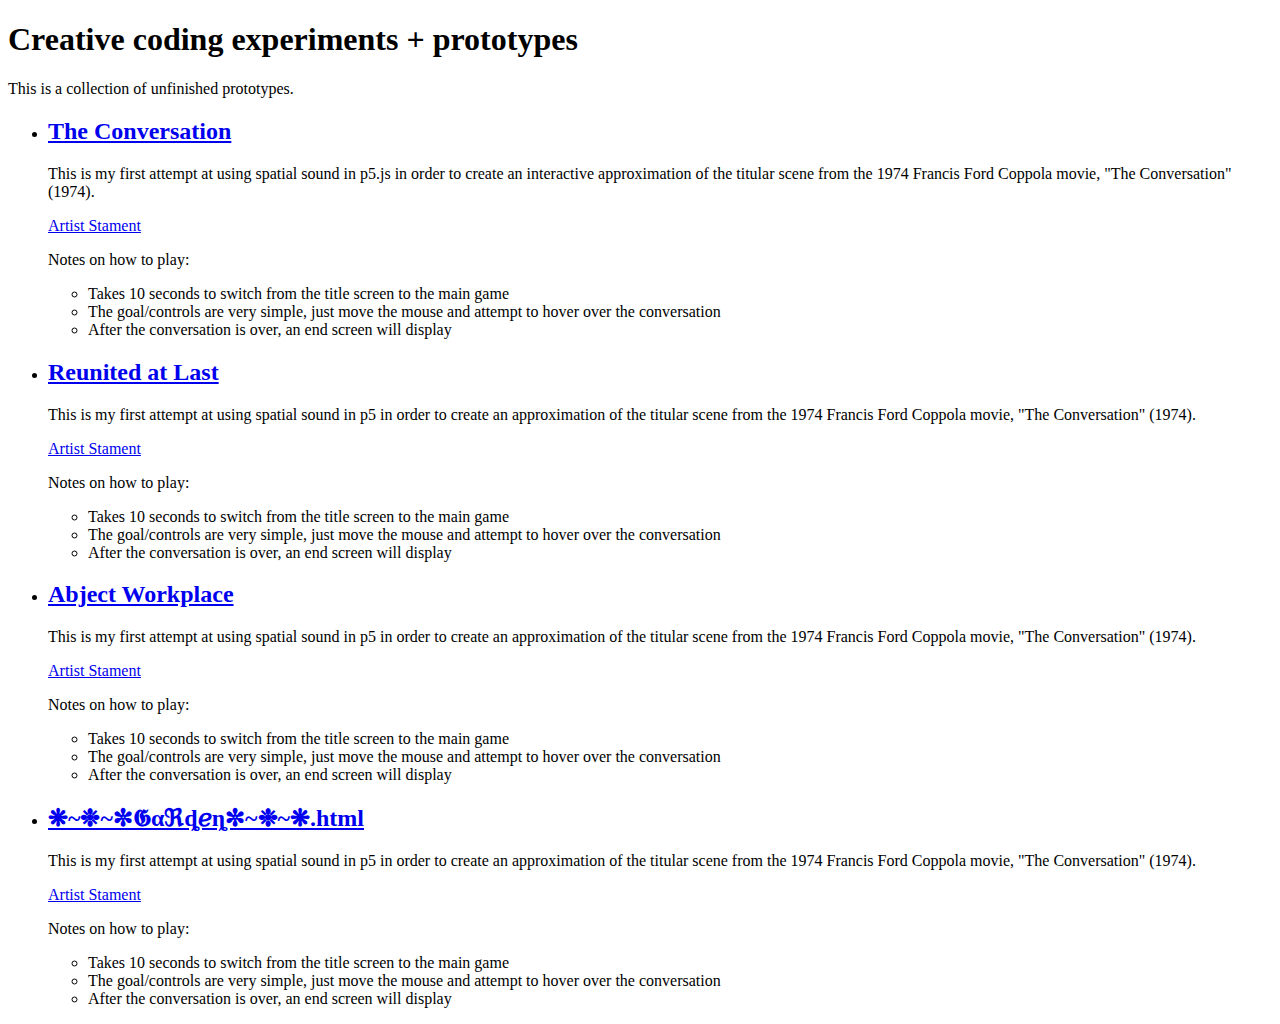
==== index.html @ 9c79a171 "first commit" ====
<!DOCTYPE html>
<html lang="en">
<head>
    <meta charset="UTF-8">
    <meta http-equiv="X-UA-Compatible" content="IE=edge">
    <meta name="viewport" content="width=device-width, initial-scale=1.0">
    <title>Creative coding experiments + prototypes</title>
</head>
<body>
    <header>
        <nav></nav>
    </header>
    <main>
        <h1>Creative coding experiments + prototypes</h1>
        <p>This is a collection of unfinished prototypes.</p>
        <ul>
            <li>
                <h2>
                    <a href="#">The Conversation</a>
                </h2>
                <p>This is my first attempt at using spatial sound in p5.js in order to create an interactive approximation of the titular scene from the 1974 Francis Ford Coppola movie, "The Conversation" (1974).</p>
                <a href="#">Artist Stament</a>
                <p>Notes on how to play:</p>
                <ul>
                    <li>Takes 10 seconds to switch from the title screen to the main game</li>
                    <li>The goal/controls are very simple, just move the mouse and attempt to hover over the conversation</li>
                    <li>After the conversation is over, an end screen will display</li>
                </ul>
            </li>
            <li>
                <h2>
                    <a href="#">Reunited at Last</a>
                </h2>
                <p>This is my first attempt at using spatial sound in p5 in order to create an approximation of the titular scene from the 1974 Francis Ford Coppola movie, "The Conversation" (1974).</p>
                <a href="#">Artist Stament</a>
                <p>Notes on how to play:</p>
                <ul>
                    <li>Takes 10 seconds to switch from the title screen to the main game</li>
                    <li>The goal/controls are very simple, just move the mouse and attempt to hover over the conversation</li>
                    <li>After the conversation is over, an end screen will display</li>
                </ul>
            </li>
            <li>
                <h2>
                    <a href="#">Abject Workplace</a>
                </h2>
                <p>This is my first attempt at using spatial sound in p5 in order to create an approximation of the titular scene from the 1974 Francis Ford Coppola movie, "The Conversation" (1974).</p>
                <a href="#">Artist Stament</a>
                <p>Notes on how to play:</p>
                <ul>
                    <li>Takes 10 seconds to switch from the title screen to the main game</li>
                    <li>The goal/controls are very simple, just move the mouse and attempt to hover over the conversation</li>
                    <li>After the conversation is over, an end screen will display</li>
                </ul>
            </li>
            <li>
                <h2>
                    <a href="#">❋~❉~✼𝕲αℜȡℯȵ✼~❉~❋.html</a>
                </h2>
                <p>This is my first attempt at using spatial sound in p5 in order to create an approximation of the titular scene from the 1974 Francis Ford Coppola movie, "The Conversation" (1974).</p>
                <a href="#">Artist Stament</a>
                <p>Notes on how to play:</p>
                <ul>
                    <li>Takes 10 seconds to switch from the title screen to the main game</li>
                    <li>The goal/controls are very simple, just move the mouse and attempt to hover over the conversation</li>
                    <li>After the conversation is over, an end screen will display</li>
                </ul>
            </li>
        </ul>
    </main>
    <footer></footer>
</body>
</html>
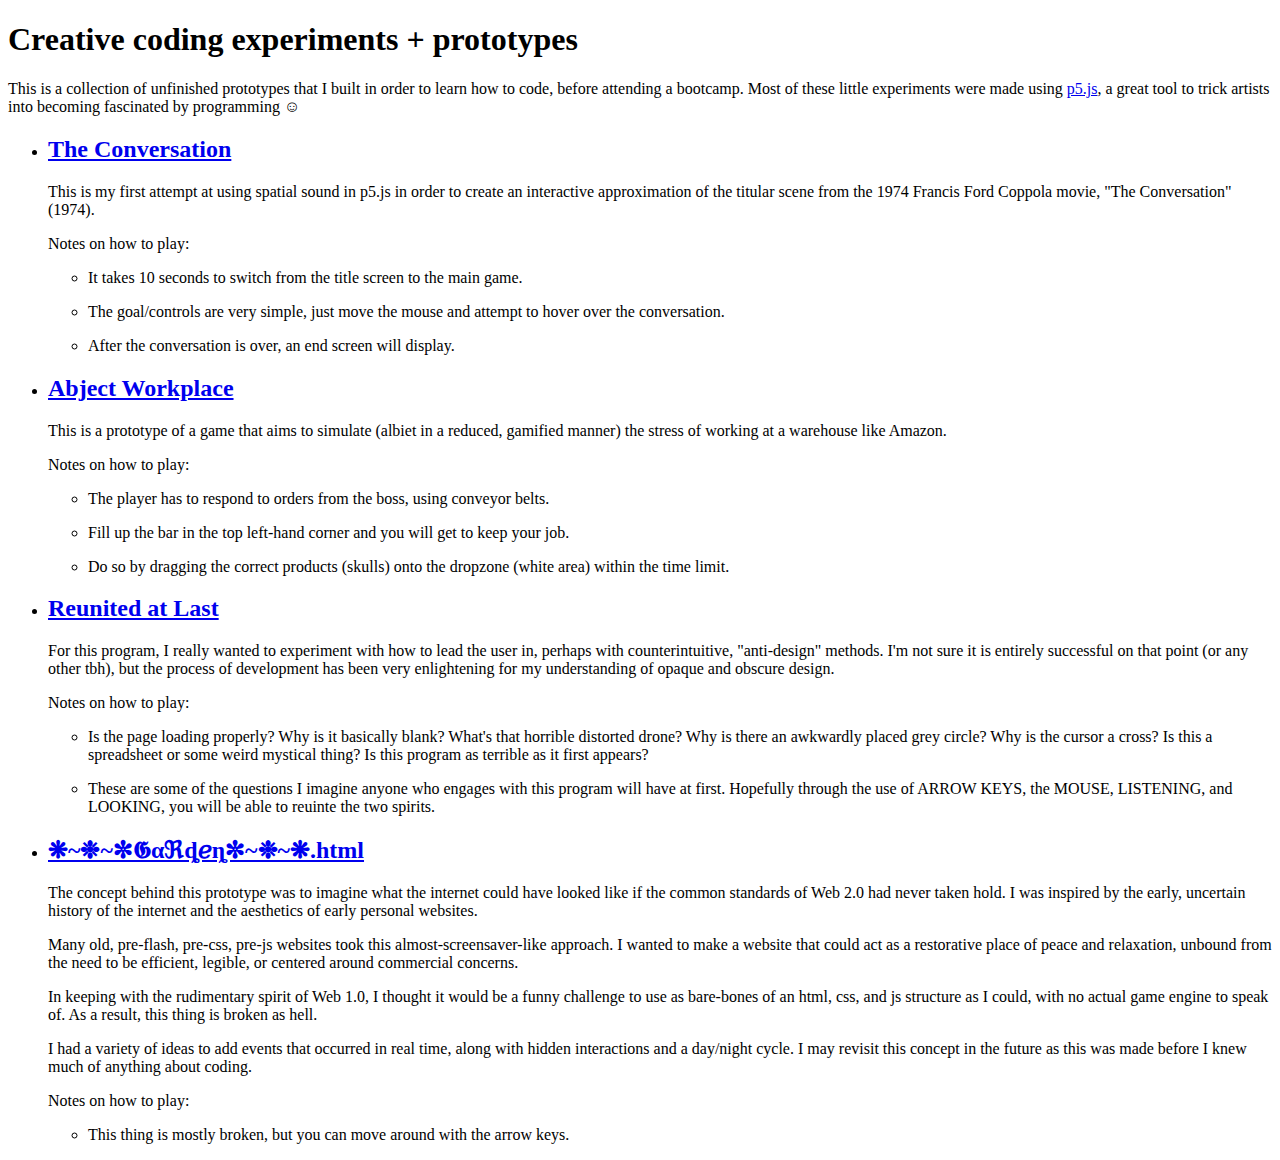
==== commit 9b2a19a5: "adding more html and content" ====
--- a/index.html
+++ b/index.html
@@ -12,58 +12,98 @@
     </header>
     <main>
         <h1>Creative coding experiments + prototypes</h1>
-        <p>This is a collection of unfinished prototypes.</p>
+        <p>This is a collection of unfinished prototypes that I built in order to learn how to code, before attending a bootcamp. Most of these little experiments were made using <a href="https://p5js.org/">p5.js</a>, a great tool to trick artists into becoming fascinated by programming ☺</p>
         <ul>
             <li>
                 <h2>
                     <a href="#">The Conversation</a>
                 </h2>
                 <p>This is my first attempt at using spatial sound in p5.js in order to create an interactive approximation of the titular scene from the 1974 Francis Ford Coppola movie, "The Conversation" (1974).</p>
-                <a href="#">Artist Stament</a>
                 <p>Notes on how to play:</p>
                 <ul>
-                    <li>Takes 10 seconds to switch from the title screen to the main game</li>
-                    <li>The goal/controls are very simple, just move the mouse and attempt to hover over the conversation</li>
-                    <li>After the conversation is over, an end screen will display</li>
+                    <li>
+                        <p>
+                            It takes 10 seconds to switch from the title screen to the main game.
+                        </p>
+                    </li>
+                    <li>
+                        <p>
+                            The goal/controls are very simple, just move the mouse and attempt to hover over the conversation.
+                        </p>
+                    </li>
+                    <li>
+                        <p>
+                            After the conversation is over, an end screen will display.
+                        </p>
+                    </li>
+                </ul>
+            </li>
+            <li>
+                <h2>
+                    <a href="#">Abject Workplace</a>
+                </h2>
+                <p>This is a prototype of a game that aims to simulate (albiet in a reduced, gamified manner) the stress of working at a warehouse like Amazon.</p>
+                <p>Notes on how to play:</p>
+                <ul>
+                    <li>
+                        <p>
+                        The player has to respond to orders from the boss, using conveyor belts.
+                        </p>
+                    </li>
+                    <li>
+                        <p>
+                        Fill up the bar in the top left-hand corner and you will get to keep your job.
+                        </p>
+                    </li>
+                    <li>
+                        <p>
+                        Do so by dragging the correct products (skulls) onto the dropzone (white area) within the time limit.
+                        </p>
+                    </li>
                 </ul>
             </li>
             <li>
                 <h2>
                     <a href="#">Reunited at Last</a>
                 </h2>
-                <p>This is my first attempt at using spatial sound in p5 in order to create an approximation of the titular scene from the 1974 Francis Ford Coppola movie, "The Conversation" (1974).</p>
-                <a href="#">Artist Stament</a>
+                <p> 
+                For this program, I really wanted to experiment with how to lead the user in, perhaps with counterintuitive, "anti-design" methods. I'm not sure it is entirely
+                successful on that point (or any other tbh), but the process of development has been very enlightening for my understanding of opaque and obscure design.
+                </p>
                 <p>Notes on how to play:</p>
                 <ul>
-                    <li>Takes 10 seconds to switch from the title screen to the main game</li>
-                    <li>The goal/controls are very simple, just move the mouse and attempt to hover over the conversation</li>
-                    <li>After the conversation is over, an end screen will display</li>
-                </ul>
-            </li>
-            <li>
-                <h2>
-                    <a href="#">Abject Workplace</a>
-                </h2>
-                <p>This is my first attempt at using spatial sound in p5 in order to create an approximation of the titular scene from the 1974 Francis Ford Coppola movie, "The Conversation" (1974).</p>
-                <a href="#">Artist Stament</a>
-                <p>Notes on how to play:</p>
-                <ul>
-                    <li>Takes 10 seconds to switch from the title screen to the main game</li>
-                    <li>The goal/controls are very simple, just move the mouse and attempt to hover over the conversation</li>
-                    <li>After the conversation is over, an end screen will display</li>
+                    <li>
+                        <p>
+                        Is the page loading properly? Why is it basically blank? What's that horrible distorted drone? Why is there an awkwardly placed grey circle? Why is the cursor a cross? Is this a spreadsheet or some weird mystical thing? Is this program as terrible as it first appears?
+                        </p>
+                    </li>
+                    <li>
+                        <p>
+                        These are some of the questions I imagine anyone who engages with this program will have at first. Hopefully through the use of ARROW KEYS, the MOUSE, LISTENING, and LOOKING, you will be able to reuinte the two spirits. 
+                        </p>
+                    </li>
                 </ul>
             </li>
             <li>
                 <h2>
                     <a href="#">❋~❉~✼𝕲αℜȡℯȵ✼~❉~❋.html</a>
                 </h2>
-                <p>This is my first attempt at using spatial sound in p5 in order to create an approximation of the titular scene from the 1974 Francis Ford Coppola movie, "The Conversation" (1974).</p>
-                <a href="#">Artist Stament</a>
+                <p>The concept behind this prototype was to imagine what the internet could have looked like if the common standards of Web 2.0 had never taken hold. I was inspired by the early, uncertain history of the internet and the aesthetics of early personal websites. 
+                <p>
+                Many old, pre-flash, pre-css, pre-js websites took this almost-screensaver-like approach. I wanted to make a website that could act as a restorative place of peace and relaxation, unbound from the need to be efficient, legible, or centered around commercial concerns. 
+                </p>
+                In keeping with the rudimentary spirit of Web 1.0, I thought it would be a funny challenge to use as bare-bones of an html, css, and js structure as I could, with no actual game engine to speak of. As a result, this thing is broken as hell.
+                </p>
+                <p>
+                I had a variety of ideas to add events that occurred in real time, along with hidden interactions and a day/night cycle. I may revisit this concept in the future as this was made before I knew much of anything about coding.
+                </p>    
                 <p>Notes on how to play:</p>
                 <ul>
-                    <li>Takes 10 seconds to switch from the title screen to the main game</li>
-                    <li>The goal/controls are very simple, just move the mouse and attempt to hover over the conversation</li>
-                    <li>After the conversation is over, an end screen will display</li>
+                    <li>
+                        <p>
+                            This thing is mostly broken, but you can move around with the arrow keys.
+                        </p>
+                    </li>
                 </ul>
             </li>
         </ul>
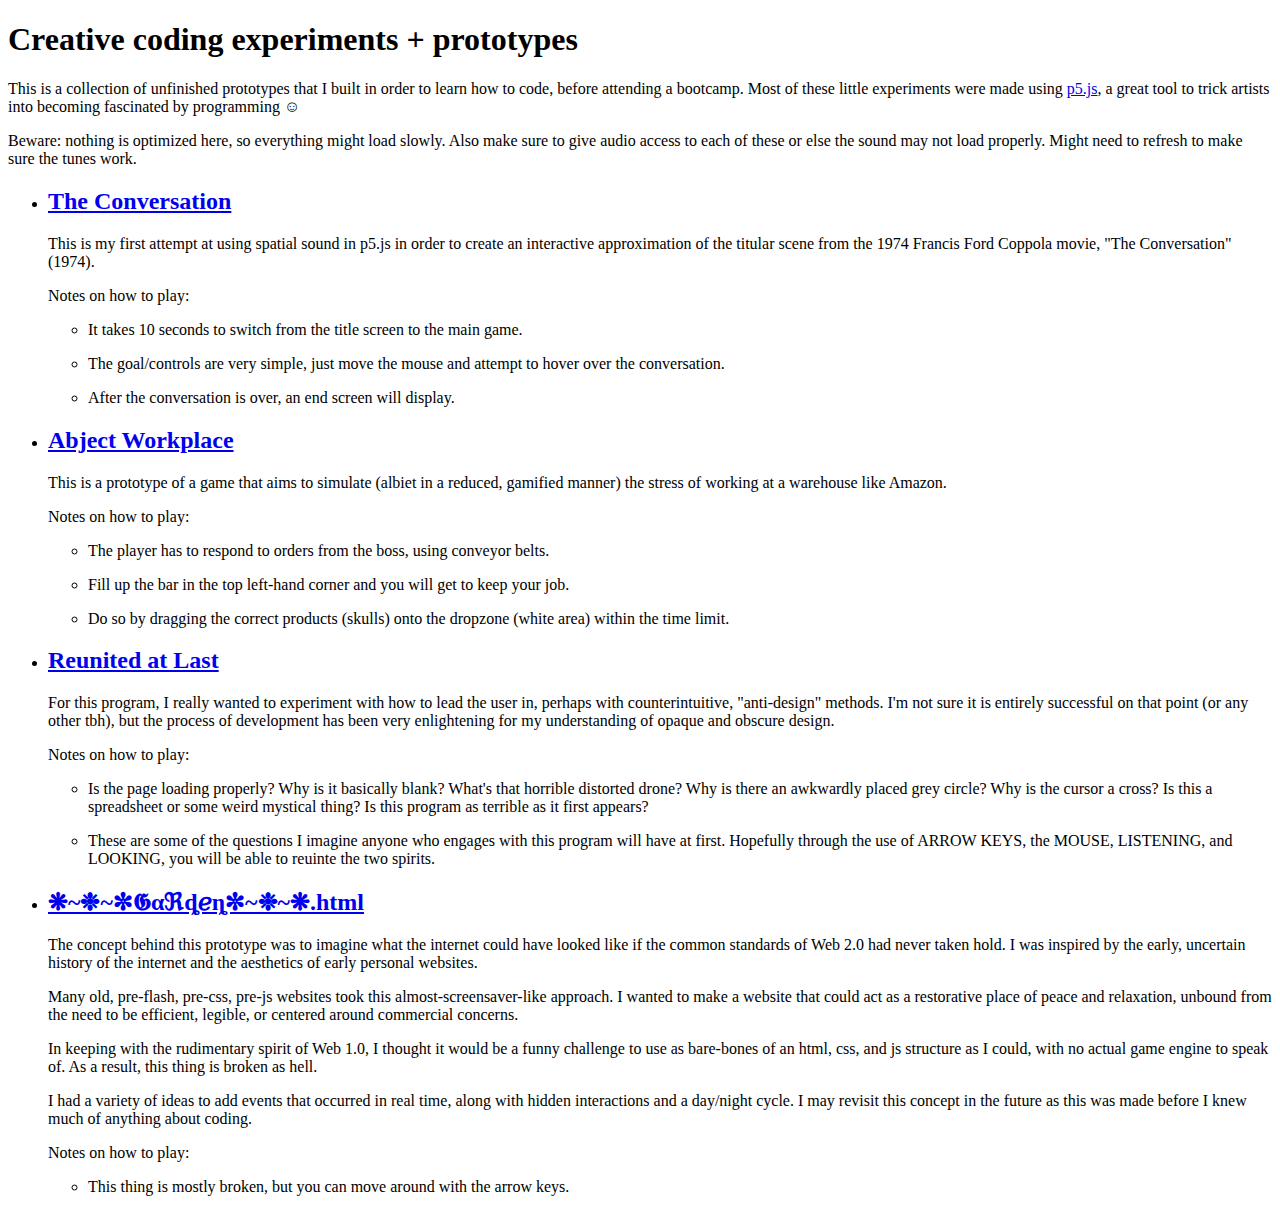
==== commit f73d486c: "adding game files and assets" ====
--- a/index.html
+++ b/index.html
@@ -13,10 +13,11 @@
     <main>
         <h1>Creative coding experiments + prototypes</h1>
         <p>This is a collection of unfinished prototypes that I built in order to learn how to code, before attending a bootcamp. Most of these little experiments were made using <a href="https://p5js.org/">p5.js</a>, a great tool to trick artists into becoming fascinated by programming ☺</p>
+        <p>Beware: nothing is optimized here, so everything might load slowly. Also make sure to give audio access to each of these or else the sound may not load properly. Might need to refresh to make sure the tunes work.</p>
         <ul>
             <li>
                 <h2>
-                    <a href="#">The Conversation</a>
+                    <a href="./the-conversation/index.html">The Conversation</a>
                 </h2>
                 <p>This is my first attempt at using spatial sound in p5.js in order to create an interactive approximation of the titular scene from the 1974 Francis Ford Coppola movie, "The Conversation" (1974).</p>
                 <p>Notes on how to play:</p>
@@ -40,7 +41,7 @@
             </li>
             <li>
                 <h2>
-                    <a href="#">Abject Workplace</a>
+                    <a href="./abject-workplace/index.html">Abject Workplace</a>
                 </h2>
                 <p>This is a prototype of a game that aims to simulate (albiet in a reduced, gamified manner) the stress of working at a warehouse like Amazon.</p>
                 <p>Notes on how to play:</p>
@@ -64,7 +65,7 @@
             </li>
             <li>
                 <h2>
-                    <a href="#">Reunited at Last</a>
+                    <a href="./reunited-at-last/index.html">Reunited at Last</a>
                 </h2>
                 <p> 
                 For this program, I really wanted to experiment with how to lead the user in, perhaps with counterintuitive, "anti-design" methods. I'm not sure it is entirely
@@ -86,7 +87,7 @@
             </li>
             <li>
                 <h2>
-                    <a href="#">❋~❉~✼𝕲αℜȡℯȵ✼~❉~❋.html</a>
+                    <a href="./garden-dot-html/garden.html">❋~❉~✼𝕲αℜȡℯȵ✼~❉~❋.html</a>
                 </h2>
                 <p>The concept behind this prototype was to imagine what the internet could have looked like if the common standards of Web 2.0 had never taken hold. I was inspired by the early, uncertain history of the internet and the aesthetics of early personal websites. 
                 <p>
